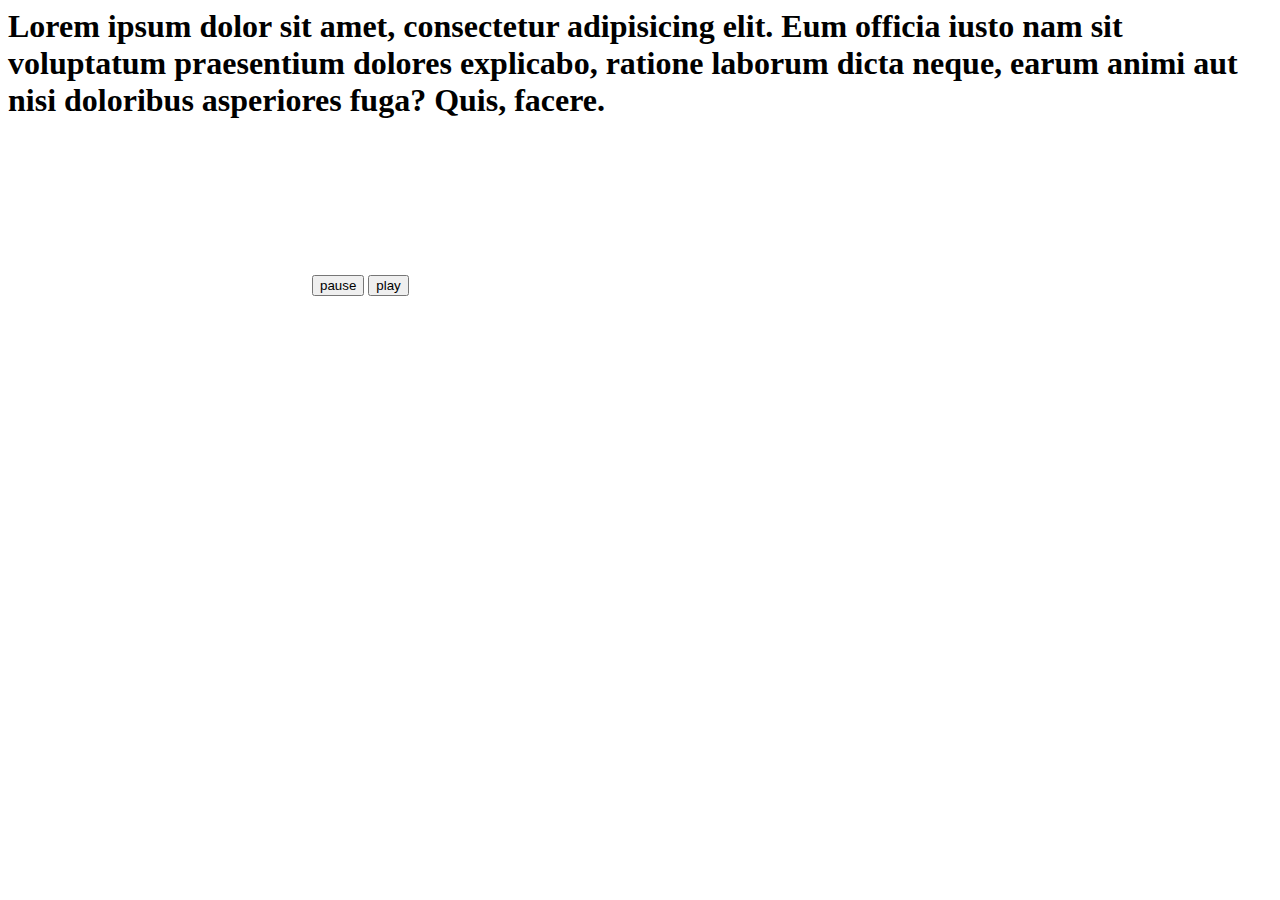
==== index.html @ fc1ad2ea "added scene timeline" ====
<html>
  <head>
    <link rel="stylesheet" href="styles/styles.css">
  </head>
  <body>
    <h1>Lorem ipsum dolor sit amet, consectetur adipisicing elit. Eum officia iusto nam sit voluptatum praesentium dolores explicabo, ratione laborum dicta neque, earum animi aut nisi doloribus asperiores fuga? Quis, facere.</h1>
    <video src="assets/trailer.mp4" class="video"  muted>
      Your browser does not support the <code>video</code> element.
    </video>
    <button class="pause">pause</button>
    <button class="play">play</button>

  </body>
  <script src="./bower_components/jquery/dist/jquery.js"></script>
  <script src="./js/scripts.js"></script> 
</html>
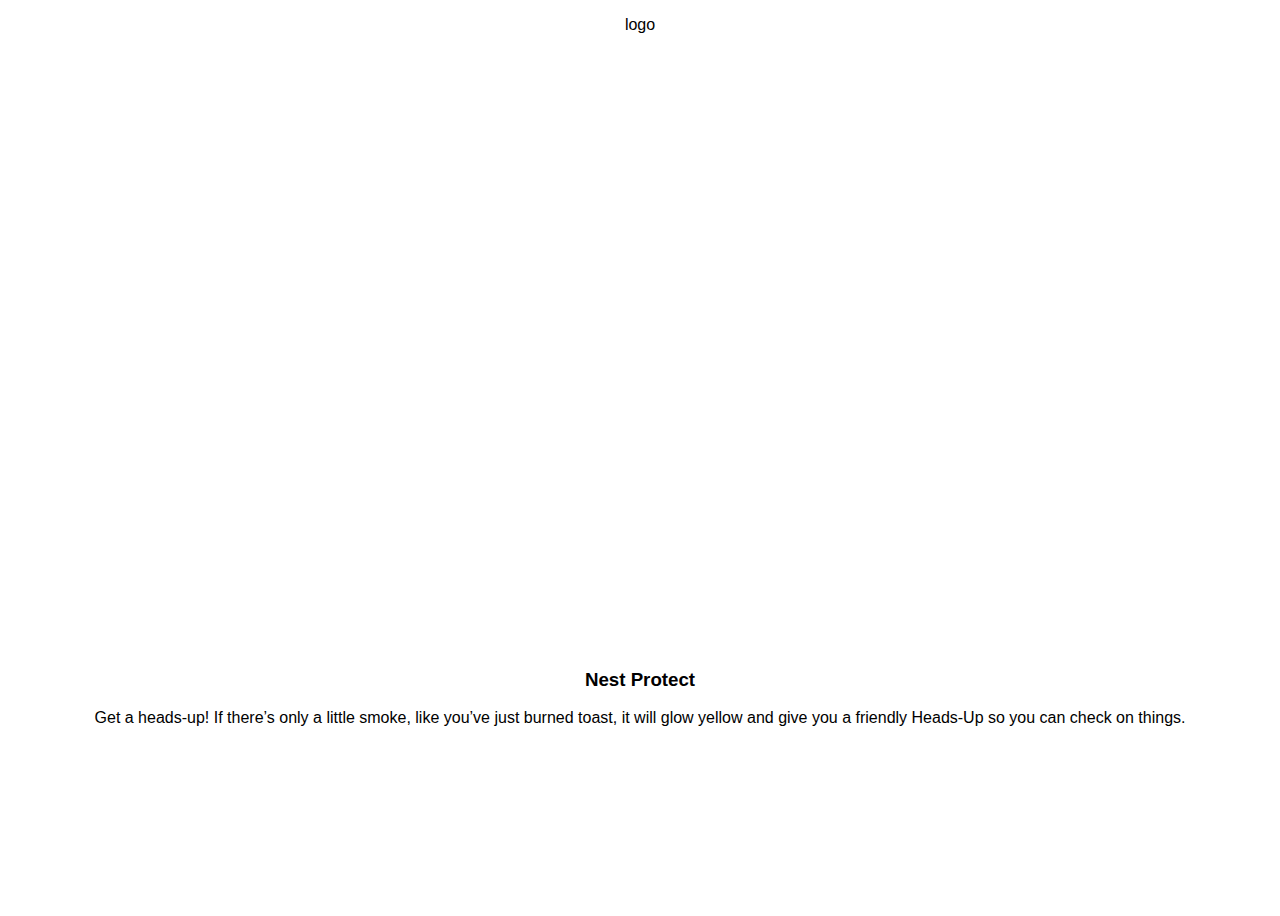
==== commit 93d5d1a2: "Merge branch 'master' of github.com:matthewharwood/nest" ====
--- a/index.html
+++ b/index.html
@@ -1,16 +1,138 @@
-<html>
+<!DOCTYPE html PUBLIC "-//W3C//DTD XHTML 1.0 Strict//EN" "http://www.w3.org/TR/xhtml1/DTD/xhtml1-strict.dtd">
+<html xmlns="http://www.w3.org/1999/xhtml">
   <head>
+    <meta http-equiv="Content-Type" content="text/html; charset=utf-8">
+    <title>Unity Web Player | New Unity Project</title>
+    <link href='http://fonts.googleapis.com/css?family=Noto+Sans:400,700,400italic,700italic' rel='stylesheet' type='text/css'>
+    <script type='text/javascript' src='https://ssl-webplayer.unity3d.com/download_webplayer-3.x/3.0/uo/jquery.min.js'></script>
+    <script type="text/javascript">
+    <!--
+    var unityObjectUrl = "http://webplayer.unity3d.com/download_webplayer-3.x/3.0/uo/UnityObject2.js";
+    if (document.location.protocol == 'https:')
+      unityObjectUrl = unityObjectUrl.replace("http://", "https://ssl-");
+    document.write('<script type="text\/javascript" src="' + unityObjectUrl + '"><\/script>');
+    -->
+    </script>
+    <script type="text/javascript">
+    <!--
+      var config = {
+        width: window.innerWidth, 
+        height: window.innerHeight,
+        params: { enableDebugging:"0" }
+        
+      };
+      var u = new UnityObject2(config);
+
+      jQuery(function() {
+
+        var $missingScreen = jQuery("#unityPlayer").find(".missing");
+        var $brokenScreen = jQuery("#unityPlayer").find(".broken");
+        $missingScreen.hide();
+        $brokenScreen.hide();
+        
+        u.observeProgress(function (progress) {
+          switch(progress.pluginStatus) {
+            case "broken":
+              $brokenScreen.find("a").click(function (e) {
+                e.stopPropagation();
+                e.preventDefault();
+                u.installPlugin();
+                return false;
+              });
+              $brokenScreen.show();
+            break;
+            case "missing":
+              $missingScreen.find("a").click(function (e) {
+                e.stopPropagation();
+                e.preventDefault();
+                u.installPlugin();
+                return false;
+              });
+              $missingScreen.show();
+            break;
+            case "installed":
+              $missingScreen.remove();
+            break;
+            case "first":
+            break;
+          }
+        });
+        u.initPlugin(jQuery("#unityPlayer")[0], "dropcityweb.unity3d");
+      });
+    -->
+    </script>
+    <style type="text/css">
+    <!--
+    body {
+      font-family: Helvetica, Verdana, Arial, sans-serif;
+      background-color: white;
+      color: black;
+      text-align: center;
+    }
+    a:link, a:visited {
+      color: #000;
+    }
+    a:active, a:hover {
+      color: #666;
+    }
+    p.header {
+      font-size: small;
+    }
+    p.header span {
+      font-weight: bold;
+    }
+    p.footer {
+      font-size: x-small;
+    }
+    div.content {
+      margin: auto;
+      
+    }
+    div.broken,
+    div.missing {
+      margin: auto;
+      position: relative;
+      top: 50%;
+      width: 193px;
+    }
+    div.broken a,
+    div.missing a {
+      height: 63px;
+      position: relative;
+      top: -31px;
+    }
+    div.broken img,
+    div.missing img {
+      border-width: 0px;
+    }
+    div.broken {
+      display: none;
+    }
+    div#unityPlayer {
+      cursor: default;
+      height: 600px;
+    
+    }
+    -->
+    </style>
     <link rel="stylesheet" href="styles/styles.css">
   </head>
   <body>
-    <h1>Lorem ipsum dolor sit amet, consectetur adipisicing elit. Eum officia iusto nam sit voluptatum praesentium dolores explicabo, ratione laborum dicta neque, earum animi aut nisi doloribus asperiores fuga? Quis, facere.</h1>
-    <video src="assets/trailer.mp4" class="video"  muted>
-      Your browser does not support the <code>video</code> element.
-    </video>
-    <button class="pause">pause</button>
-    <button class="play">play</button>
+    <div class="nest-logo">
+      <p>logo</p>
+    </div>
+    <div class="content">
+      <div id="unityPlayer" class="video">
 
+      </div>
+    </div>
+    <div class="hud">
+      <div class="top-block">
+        <h3 class="item-header">Nest Protect</h3>
+        <p class="item-1-para">Get a heads-up! If there’s only a little smoke, like you’ve just burned toast, it will glow yellow and give you a friendly Heads-Up so you can check on things.</p>
+      </div>
+    </div>
+      <script src="./bower_components/jquery/dist/jquery.js"></script>
+      <script src="./js/scripts.js"></script> 
   </body>
-  <script src="./bower_components/jquery/dist/jquery.js"></script>
-  <script src="./js/scripts.js"></script> 
-</html>+</html>
--- a/styles/styles.css
+++ b/styles/styles.css
@@ -0,0 +1,16 @@
+html, body {
+  margin: 0;
+  padding: 0;
+  height: 100%;
+  position: relative;
+}
+
+
+
+video.video {
+  position: fixed; right: 0; bottom: 0;
+  min-width: 100%; min-height: 100%;
+  width: auto; height: auto; z-index: -100;
+  background-size: cover;
+  z-index: 10;
+}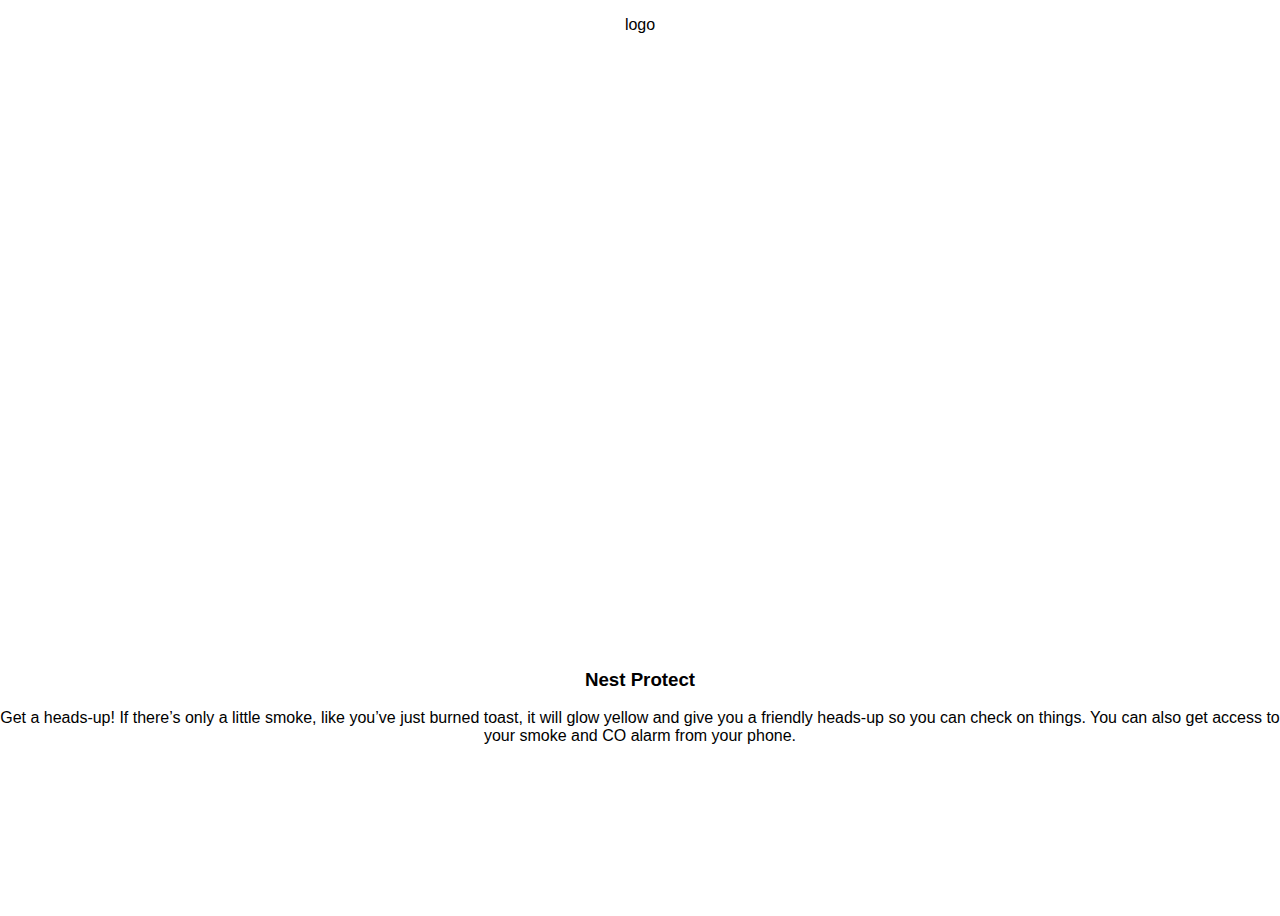
==== commit 77cc0d63: "Added Product Information" ====
--- a/index.html
+++ b/index.html
@@ -129,8 +129,30 @@
     <div class="hud">
       <div class="top-block">
         <h3 class="item-header">Nest Protect</h3>
-        <p class="item-1-para">Get a heads-up! If there’s only a little smoke, like you’ve just burned toast, it will glow yellow and give you a friendly Heads-Up so you can check on things.</p>
+        <p class="item-1-para">Get a heads-up! If there’s only a little smoke, like you’ve just burned toast, it will glow yellow and give you a friendly heads-up so you can check on things. You can also get access to your smoke and CO alarm from your phone.</p>
       </div>
+
+      <!--
+       <div class="top-block">
+        <h3 class="item-header">Dropcam</h3>
+        <p class="item-2-para">With Dropcam, you can see for yourself. It streams HD video live to your computer, phone or tablet. And sends you alerts when there’s motion. It also works with Nest. So it can automatically turn on alerts when you set your Nest Thermostat to Away. Or save a clip if Nest Protect detects smoke or carbon monoxide.</p>
+      </div>
+
+       <div class="top-block">
+        <h3 class="item-header">Nest Thermostat</h3>
+        <p class="item-3-para">Nest learns the temperatures you like and programs itself in about a week. Connect your thermostat to Wi-Fi to control the temperature from your phone, tablet or laptop. You'll see the Leaf when you choose a temperature that saves energy. It guides you in the right direction.</p>
+      </div>
+
+       <div class="top-block">
+        <h3 class="item-header">Works With Nest - Automotive</h3>
+        <p class="item-3-para">Your car can tell Nest when you’ll be home so your thermostat can start heating or cooling at exactly the right time. It keeps you from wasting energy, and means you’re comfortable as soon as you walk in the door.</p>
+      </div>
+ 	-->
+
+
+
+
+      
     </div>
       <script src="./bower_components/jquery/dist/jquery.js"></script>
       <script src="./js/scripts.js"></script> 
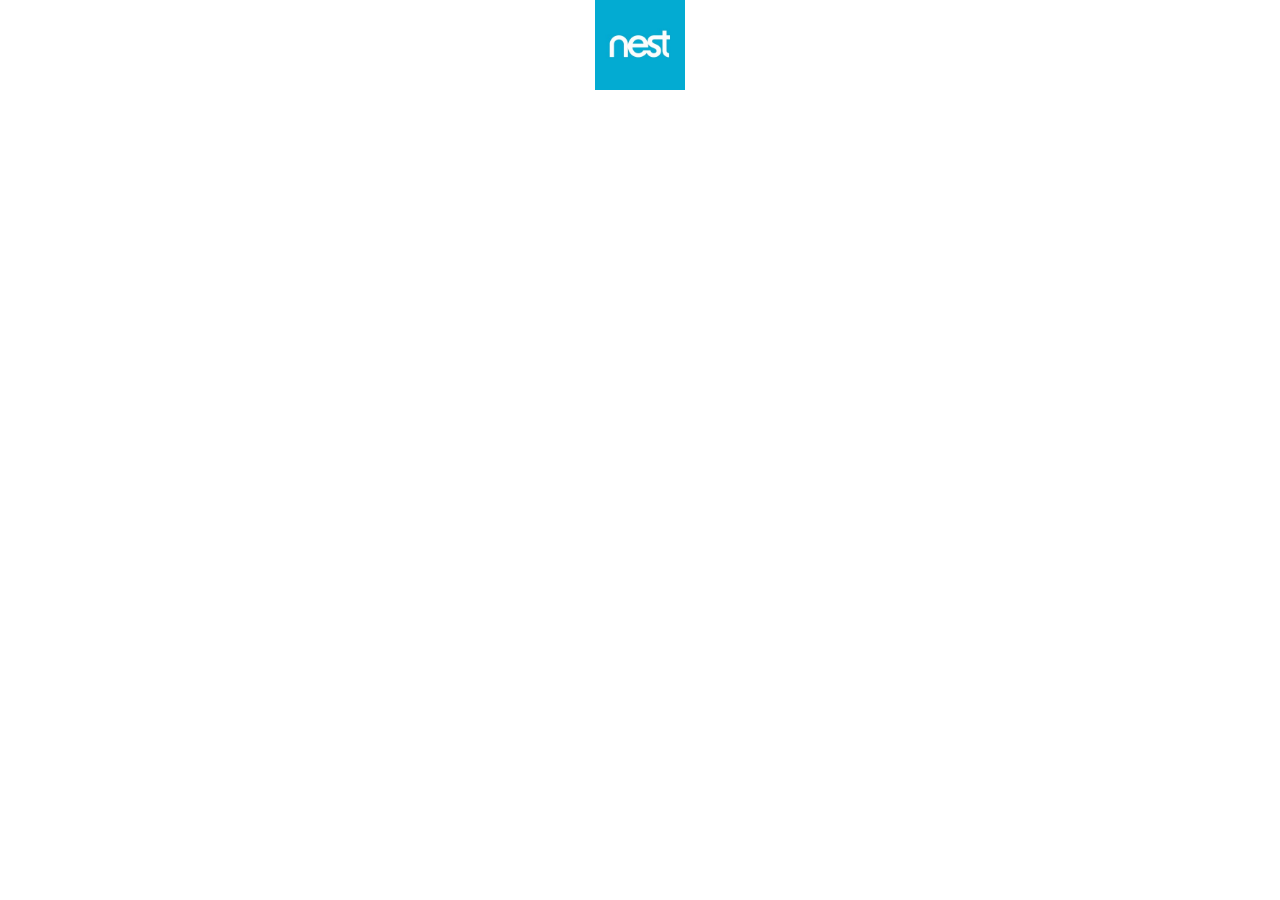
==== commit 808f1a10: "added the opacity effects" ====
--- a/index.html
+++ b/index.html
@@ -119,7 +119,7 @@
   </head>
   <body>
     <div class="nest-logo">
-      <p>logo</p>
+      <img src="assets/Nest-Logo.jpg" />
     </div>
     <div class="content">
       <div id="unityPlayer" class="video">
@@ -127,32 +127,23 @@
       </div>
     </div>
     <div class="hud">
-      <div class="top-block">
+
+      <div class="top-block" id="info-block-1" >
+
         <h3 class="item-header">Nest Protect</h3>
-        <p class="item-1-para">Get a heads-up! If there’s only a little smoke, like you’ve just burned toast, it will glow yellow and give you a friendly heads-up so you can check on things. You can also get access to your smoke and CO alarm from your phone.</p>
+        <p class="item-1-para">Get a heads-up! If there’s only a little smoke, like you’ve just burned toast, it will glow yellow and give you a friendly Heads-Up so you can check on things.</p>
       </div>
 
-      <!--
-       <div class="top-block">
-        <h3 class="item-header">Dropcam</h3>
-        <p class="item-2-para">With Dropcam, you can see for yourself. It streams HD video live to your computer, phone or tablet. And sends you alerts when there’s motion. It also works with Nest. So it can automatically turn on alerts when you set your Nest Thermostat to Away. Or save a clip if Nest Protect detects smoke or carbon monoxide.</p>
+      <div class="top-block" id="info-block-2">
+        <h3 class="item-header">Nest Protect</h3>
+        <p class="item-1-para">Get a heads-up! If there’s only a little smoke, like you’ve just burned toast, it will glow yellow and give you a friendly Heads-Up so you can check on things.</p>
       </div>
 
-       <div class="top-block">
-        <h3 class="item-header">Nest Thermostat</h3>
-        <p class="item-3-para">Nest learns the temperatures you like and programs itself in about a week. Connect your thermostat to Wi-Fi to control the temperature from your phone, tablet or laptop. You'll see the Leaf when you choose a temperature that saves energy. It guides you in the right direction.</p>
+      <div class="top-block three" id="info-block-3">
+        <h3 class="item-header">Nest Protect</h3>
+        <p class="item-1-para">Get a heads-up! If there’s only a little smoke, like you’ve just burned toast, it will glow yellow and give you a friendly Heads-Up so you can check on things.</p>
       </div>
 
-       <div class="top-block">
-        <h3 class="item-header">Works With Nest - Automotive</h3>
-        <p class="item-3-para">Your car can tell Nest when you’ll be home so your thermostat can start heating or cooling at exactly the right time. It keeps you from wasting energy, and means you’re comfortable as soon as you walk in the door.</p>
-      </div>
- 	-->
-
-
-
-
-      
     </div>
       <script src="./bower_components/jquery/dist/jquery.js"></script>
       <script src="./js/scripts.js"></script> 
--- a/styles/styles.css
+++ b/styles/styles.css
@@ -3,14 +3,63 @@
   padding: 0;
   height: 100%;
   position: relative;
+  font-family: 'Noto Sans', sans-serif;
 }
 
 
 
-video.video {
-  position: fixed; right: 0; bottom: 0;
-  min-width: 100%; min-height: 100%;
+.video {
+  position: fixed; right: 0; bottom: 0; top:0;
+  min-width: 100%; min-height: 60%;
   width: auto; height: auto; z-index: -100;
   background-size: cover;
   z-index: 10;
+}
+
+.nest-logo{
+  position: absolute;
+  top: 0%;
+  left: 50%;
+  transform: translate(-50%, 0%);
+  z-index: 20;
+  
+  background-color: #fff;
+}
+.nest-logo img{
+  width: 90px;
+}
+
+.hud {
+  position: fixed;
+  top: 0;
+  right: 0;
+  
+  height: auto;
+  width: 20%;
+  z-index: 20;
+}
+
+.top-block {
+  padding: 16px;
+  box-sizing: border-box;
+  background-color: rgba(255,255,255,0.2);
+}
+
+#info-block-1, #info-block-2, #info-block-3 {
+  opacity: 0;
+}
+
+#info-block-1.fadein, #info-block-2.fadein,#info-block-3.fadein{
+  opacity: 1;
+}
+
+.item-header {
+  text-align: left;
+  font-size: 16px;
+  text-shadow: 1px 1px rgba(0,0,0,0.2);
+}
+.item-1-para {
+  text-align: left;
+  font-size: 13px;
+
 }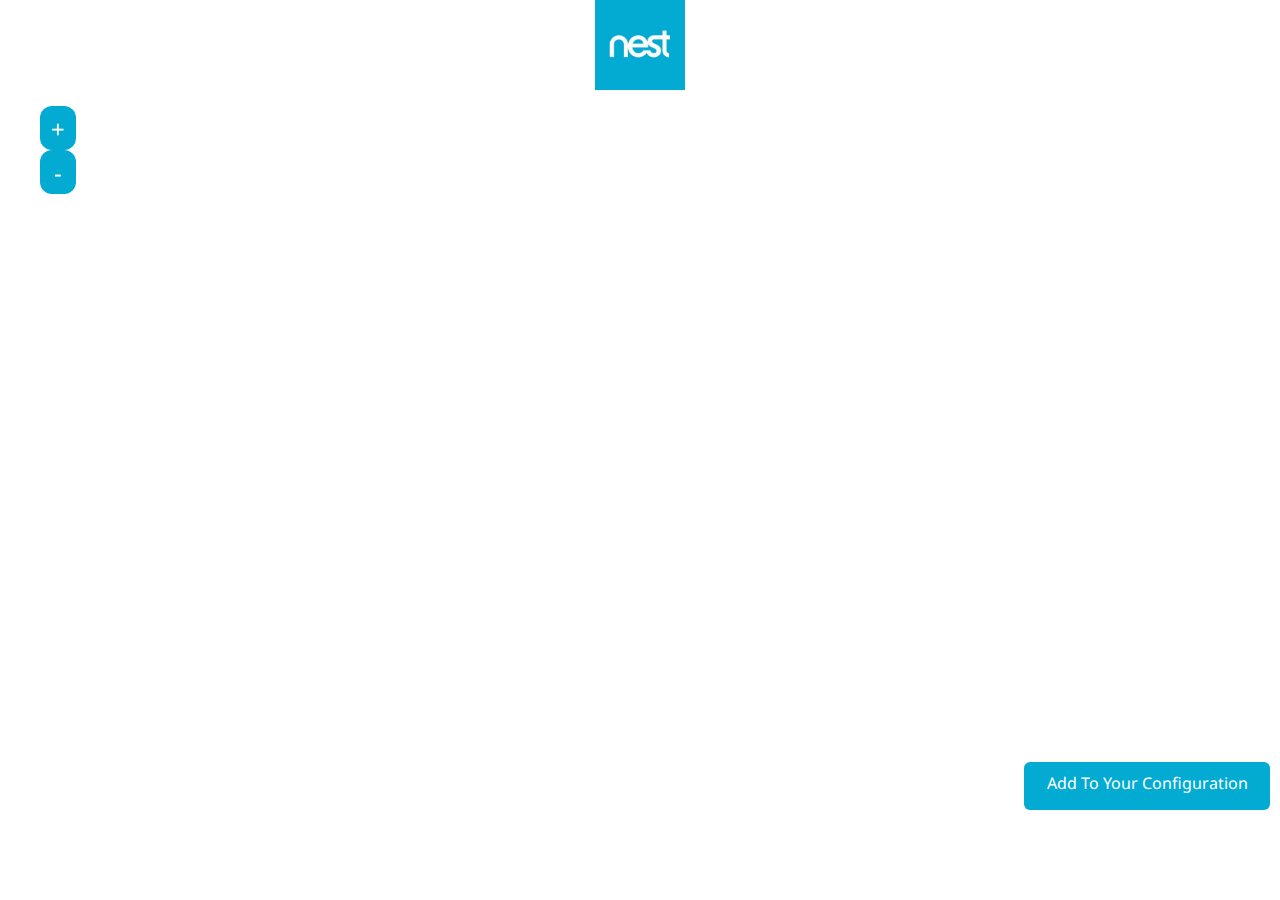
==== commit ac58f571: "added unityv2" ====
--- a/index.html
+++ b/index.html
@@ -4,6 +4,7 @@
     <meta http-equiv="Content-Type" content="text/html; charset=utf-8">
     <title>Unity Web Player | New Unity Project</title>
     <link href='http://fonts.googleapis.com/css?family=Noto+Sans:400,700,400italic,700italic' rel='stylesheet' type='text/css'>
+    <script type='text/javascript' src='https://ssl-webplayer.unity3d.com/download_webplayer-3.x/3.0/uo/jquery.min.js'></script>
     <script type='text/javascript' src='https://ssl-webplayer.unity3d.com/download_webplayer-3.x/3.0/uo/jquery.min.js'></script>
     <script type="text/javascript">
     <!--
@@ -57,10 +58,11 @@
             break;
           }
         });
-        u.initPlugin(jQuery("#unityPlayer")[0], "dropcityweb.unity3d");
+        u.initPlugin(jQuery("#unityPlayer")[0], "dropcityweb1.2.unity3d");
       });
     -->
     </script>
+
     <style type="text/css">
     <!--
     body {
@@ -126,6 +128,12 @@
 
       </div>
     </div>
+    <div class="zoom">
+      <ul>
+        <li>+</li>
+        <li class="minus">-</li>
+      </ul>
+    </div>
     <div class="hud">
 
       <div class="top-block" id="info-block-1" >
@@ -135,14 +143,18 @@
       </div>
 
       <div class="top-block" id="info-block-2">
-        <h3 class="item-header">Nest Protect</h3>
+        <h3 class="item-header">Nest Thermostat</h3>
+        <p class="item-1-para">Get a heads-up! If there’s only a little smoke, like you’ve just burned toast, it will glow yellow and give you a friendly heads-up so you can check on things. You can also get access to your smoke and CO alarm from your phone.</p>
+      </div>
+
+
+      <div class="top-block three" id="info-block-3">
+        <h3 class="item-header">Works With Nest - Automotive</h3>
         <p class="item-1-para">Get a heads-up! If there’s only a little smoke, like you’ve just burned toast, it will glow yellow and give you a friendly Heads-Up so you can check on things.</p>
       </div>
 
-      <div class="top-block three" id="info-block-3">
-        <h3 class="item-header">Nest Protect</h3>
-        <p class="item-1-para">Get a heads-up! If there’s only a little smoke, like you’ve just burned toast, it will glow yellow and give you a friendly Heads-Up so you can check on things.</p>
-      </div>
+
+      <div class="action-button">Add To Your Configuration</div>
 
     </div>
       <script src="./bower_components/jquery/dist/jquery.js"></script>
--- a/styles/styles.css
+++ b/styles/styles.css
@@ -5,8 +5,6 @@
   position: relative;
   font-family: 'Noto Sans', sans-serif;
 }
-
-
 
 .video {
   position: fixed; right: 0; bottom: 0; top:0;
@@ -34,7 +32,7 @@
   top: 0;
   right: 0;
   
-  height: auto;
+  height: 100%;
   width: 20%;
   z-index: 20;
 }
@@ -62,4 +60,53 @@
   text-align: left;
   font-size: 13px;
 
-}+}
+
+.homepage-bg {
+  background: url(../assets/homepage-bg.jpeg);
+  background-size: cover;
+  background-repeat: no-repeat;
+  height: 100%;
+  width: 100%;
+}
+
+.zoom {
+  position: fixed;
+  z-index: 20;
+  top: 10%;
+  
+}
+.zoom ul{
+  list-style-type: none;
+}
+.zoom ul li {
+  font-size: 24px;
+  padding: 6px;
+  background: #03abd2;
+  color: #fff;
+  width: 24px;
+  height: 32px;
+  border-radius: 12px;
+  
+}
+.zoom .minus {
+  top: -6px;
+}
+.action-button {
+  background: #03abd2;
+  color: #fff;
+  border-radius: 6px;
+  height: 30px;
+  padding: 10px 8px 8px 8px;
+  width: 90%;
+  margin: 0 auto;
+  bottom: 10%;
+  position: absolute;
+}
+
+
+
+
+
+
+
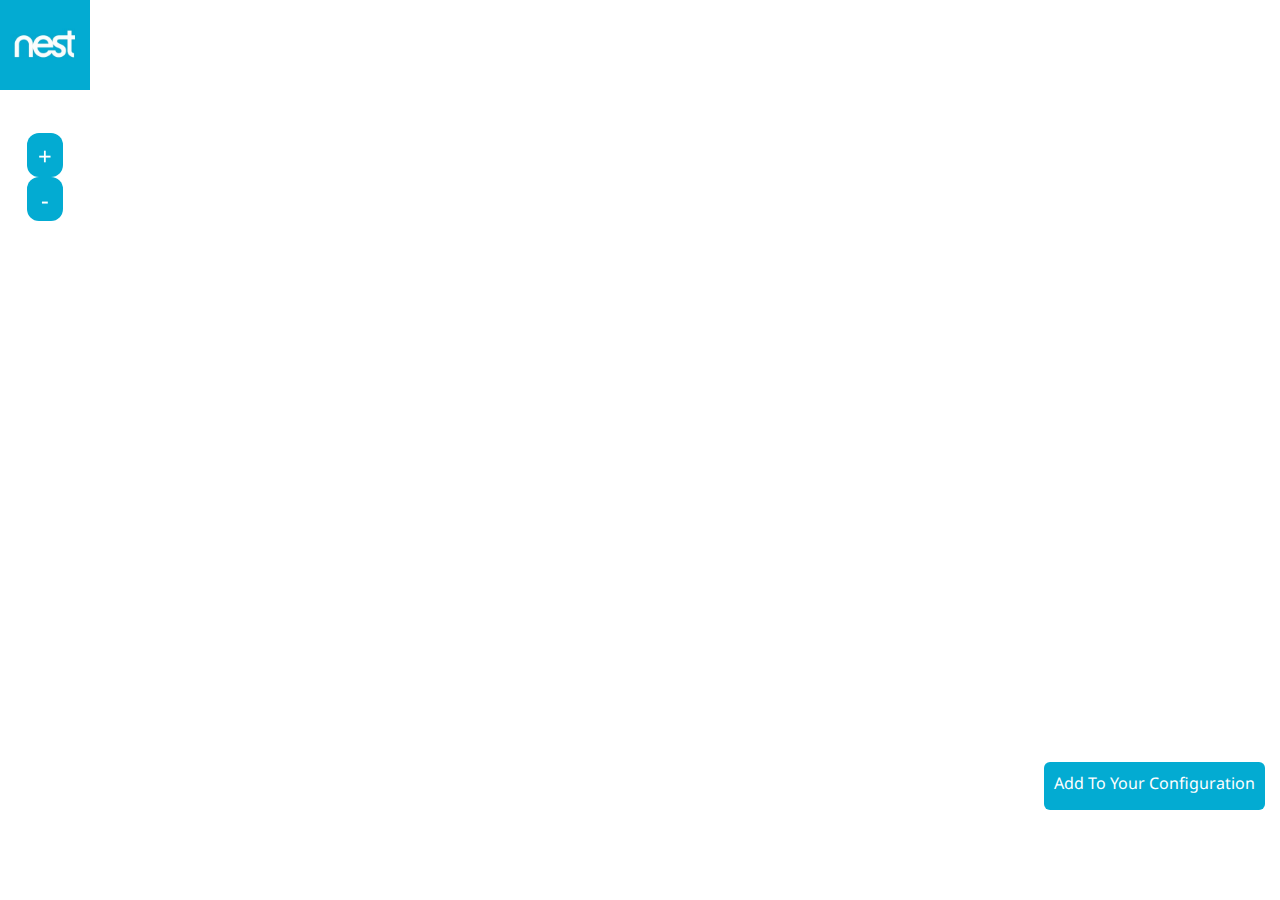
==== commit d87f6a2a: "clickable anywhere to render content in right hand nav" ====
--- a/index.html
+++ b/index.html
@@ -17,7 +17,7 @@
     <script type="text/javascript">
     <!--
       var config = {
-        width: window.innerWidth, 
+        width: window.innerWidth-(window.innerWidth*.2), 
         height: window.innerHeight,
         params: { enableDebugging:"0" }
         
@@ -123,6 +123,8 @@
     <div class="nest-logo">
       <img src="assets/Nest-Logo.jpg" />
     </div>
+    <div class='invisible-layer'>
+    </div>
     <div class="content">
       <div id="unityPlayer" class="video">
 
--- a/styles/styles.css
+++ b/styles/styles.css
@@ -13,12 +13,20 @@
   background-size: cover;
   z-index: 10;
 }
+.invisible-layer {
+  position: absolute;
+  top: 0%;
+  left: 0%;
+  width: 100%;
+  height: 100%;
+  z-index: 20;
+}
 
 .nest-logo{
   position: absolute;
   top: 0%;
-  left: 50%;
-  transform: translate(-50%, 0%);
+  left: 0%;
+  
   z-index: 20;
   
   background-color: #fff;
@@ -78,6 +86,7 @@
 }
 .zoom ul{
   list-style-type: none;
+  padding: 27px;
 }
 .zoom ul li {
   font-size: 24px;
@@ -98,10 +107,11 @@
   border-radius: 6px;
   height: 30px;
   padding: 10px 8px 8px 8px;
-  width: 90%;
+  width: 80%;
   margin: 0 auto;
   bottom: 10%;
   position: absolute;
+  left: 8%;
 }
 
 
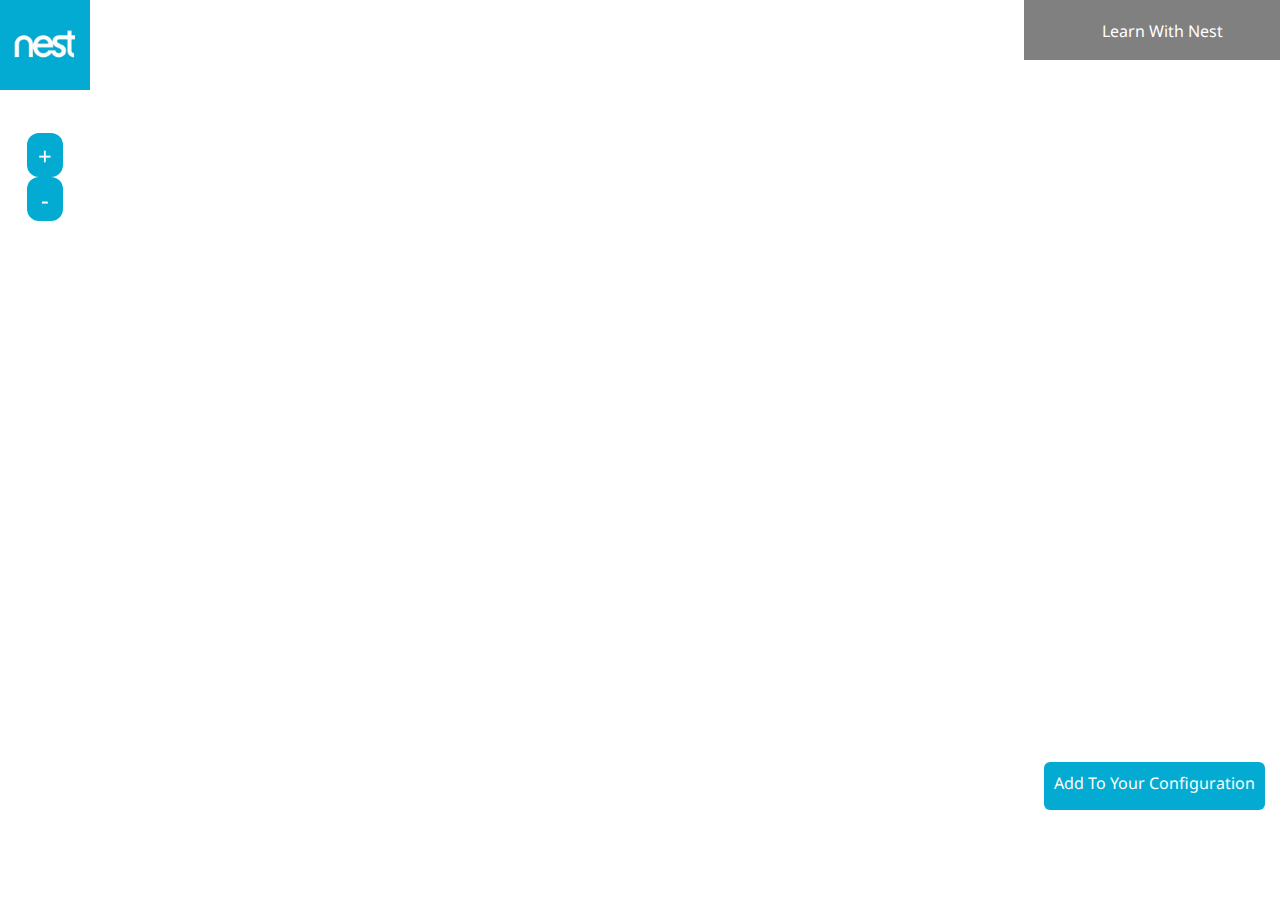
==== commit a4c02f9f: "merge conflicts" ====
--- a/index.html
+++ b/index.html
@@ -137,7 +137,9 @@
       </ul>
     </div>
     <div class="hud">
-
+      <div class='top-title'>
+        Learn With Nest
+      </div>
       <div class="top-block" id="info-block-1" >
 
         <h3 class="item-header">Nest Protect</h3>
@@ -149,12 +151,14 @@
         <p class="item-1-para">Get a heads-up! If there’s only a little smoke, like you’ve just burned toast, it will glow yellow and give you a friendly heads-up so you can check on things. You can also get access to your smoke and CO alarm from your phone.</p>
       </div>
 
-
       <div class="top-block three" id="info-block-3">
         <h3 class="item-header">Works With Nest - Automotive</h3>
         <p class="item-1-para">Get a heads-up! If there’s only a little smoke, like you’ve just burned toast, it will glow yellow and give you a friendly Heads-Up so you can check on things.</p>
       </div>
 
+      <div class='top-gear'>
+        <i class='fa-gear'></i>
+      </div>
 
       <div class="action-button">Add To Your Configuration</div>
 
--- a/styles/styles.css
+++ b/styles/styles.css
@@ -43,6 +43,18 @@
   height: 100%;
   width: 20%;
   z-index: 20;
+}
+
+.hud .top-title {
+  height: 40px;
+  padding-left: 20px;
+  background-color: gray;
+  color: white;
+  padding-top: 20px;
+}
+
+.hud .top-gear {
+
 }
 
 .top-block {
